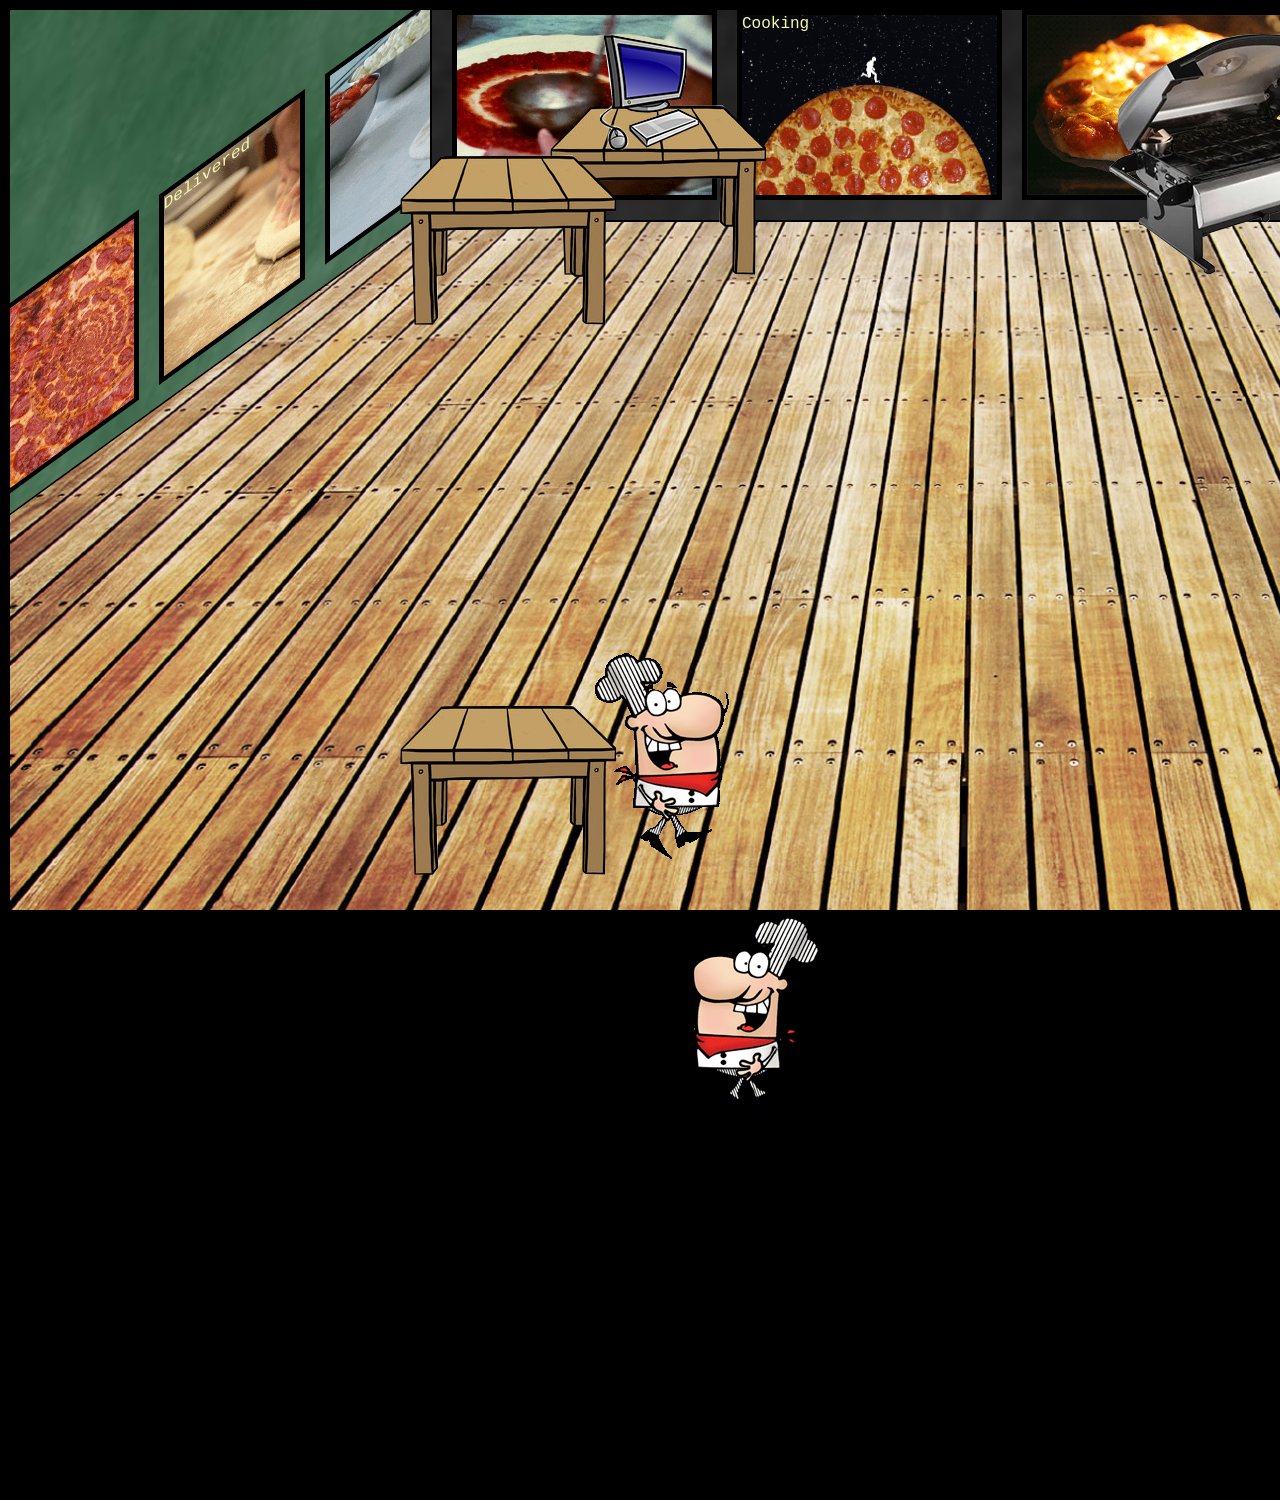
==== index.html @ 6e8c10fa "initial commit of pizza kitchen" ====
<!DOCTYPE html>
<html lang="en">
<head>
	<meta charset="UTF-8">
	<title>Document</title>
	<link type="text/css" rel="stylesheet" href="static/styles/animate.css"></link>
	<link rel="stylesheet" type="text/css" href="static/styles/styles.css"></link>
	<link rel="stylesheet" type="text/css" href="static/styles/order-board.css"></link>
	<link rel="stylesheet" type="text/css" href="static/styles/cooks.css"></link>

	<script type="text/javascript" src="static/scripts/cook.js"></script>
	<script type="text/javascript" src="static/scripts/oven.js"></script> 
	<script type="text/javascript" src="static/scripts/freezer.js"></script> 
	<script type="text/javascript" src="static/scripts/pizzas.js"></script> 
	<script type="text/javascript" src="static/scripts/hud.js"></script>
</head>
<body id='restaurant'>
	<audio id="music" class="actor" controls>
	  <source src="static/sounds/sound-dinner-music.mp3" type="audio/mpeg">
	  Your browser does not support the audio element.
	</audio>
	<div id="fade-out" class="animated fadeOut"></div>
	<div id='kitchen'>
		<div class="hud left-wall">
			<div class="col tv tv1"></div>
			<div id="delivered" class="col tv tv2">
				Delivered
			</div>
			<div class="col tv tv3"></div>
		</div>
		<div class="hud back-wall">
			<div class="col tv tv4"></div>
			<div id="cooking" class="col tv tv5">
				Cooking
			</div>
			<div class="col tv tv6"></div>
			<div class="col tv tv7"></div>
		</div>
		<div class="hud right-wall">
			<div id="orders" class="col tv tv8">
				Order Up
			</div>
			<div class="col tv tv9"></div>
			<div class="col tv tv10"></div>
		</div>
	</div>

	<img class="actor table table1" src="static/images/table.png" id="table1" />
	<img class="actor table table2" src="static/images/table.png" id="table2" />
	<img class="actor table table3" src="static/images/table.png" id="table3" />
	<img class="actor table table4" src="static/images/table.png" id="table4" />

	<img class="actor freezer" src="static/images/freezer-closed.png" id="freezer" />
	<audio src="static/sounds/sound-fridge-2-close.wav" id="freezerclose"></audio>
	<audio src="static/sounds/sound-fridge-2-open.wav" id="freezeropen"></audio>

	<img class="actor oven" src="static/images/oven-open.png" id="oven" />
	<audio src="static/sounds/sound-oven-1-close.wav" id="ovenclose"></audio>
	<audio src="static/sounds/sound-oven-1-open.wav" id="ovenopen"></audio>
	<audio src="static/sounds/sound-fire.wav" id="fire"></audio>
	<audio src="static/sounds/sound-kitchen-bell.wav" id="bell"></audio>

	<img class="actor computer computer1" id="computer1" src="static/images/computer-left.png" />

	<img class="actor computer computer2" id="computer2" src="static/images/computer-right.png" />

	<img class="actor cook cook1" id="cook1" src="static/images/pizza-man-left.gif" />
	<audio src="static/sounds/sound-footsteps-1.wav" id="footsteps1"></audio>
	<audio id="type1" src="static/sounds/sound-computer-keyboard.wav"></audio>

	<img class="actor cook cook2" id="cook2" src="static/images/pizza-man-left.gif" />
	<audio src="static/sounds/sound-footsteps-2.wav" id="footsteps2"></audio>
	<audio id="type2" src="static/sounds/sound-computer-keyboard.wav"></audio>

	<img class="actor cook cook3" id="cook3" src="static/images/pizza-man-left.gif" />
	<audio src="static/sounds/sound-footsteps-3.wav" id="footsteps3"></audio>
	<audio id="type3" src="static/sounds/sound-computer-keyboard.wav"></audio>

	<audio id="pizza-pizza" src="static/sounds/sound-pizza-pizza.mp3"></audio>
	<audio id="orderUp" src="static/sounds/sound-order-up.wav"></audio>
	<audio id="customersTalking" src="static/sounds/sound-customers-talking.wav"></audio>
	<div id="dancer"><img src="static/images/dancers/dancers-18.gif" /></div>
<script>
"use strict";

/* global customers, orders, cooking, delivered, music, Cook:true, HUD:true, Oven:true, PizzaTable:true */
/* exported music, customers, orders, cooking, delivered */
let music;
let customersTalking;
let cook1;
let cook2;
let cook3;
let pizzaTable;
let hud;
let oven;

const customers = [];
const orders = [];
const cooking = [];
const delivered = [];

function createCustomers() {
	for (let i = 0; i < 10; i++) {
		customers.push(i);
	}
}

function nextCustomer() {
	cook2.placeOrder();
}

window.onload = function() {
	music = document.getElementById("music");
	music.volume=.25;
	music.play();

	customersTalking = document.getElementById("customersTalking");
	customersTalking.onended = () => {
		customersTalking.currentTime = 0;
		customersTalking.play();
	};

	createCustomers();

	pizzaTable = new PizzaTable();
	pizzaTable.init();

	customersTalking.play();

	cook1 = new Cook(1);
	cook1.init();

	cook2 = new Cook(2);
	cook2.init();

	cook3 = new Cook(3);
	cook3.init();

	hud = new HUD();
	hud.init();

	oven = new Oven();
	oven.init();

	document.getElementById("cook2").addEventListener("next-customer", nextCustomer);
	nextCustomer();
}

function getRandom(min, max) {
    var result = Math.random() * (max - min) + min;
    return Math.round(result);
}

let sPressed = false;
let currentDancer = 1;
let dancer = document.querySelector("#dancer img");
dancer.style.display = "none";
// s = 83
// d = 68
window.addEventListener('keydown', function(e) {
	if(sPressed && (e.keyCode == 68 || e.keyCode == 70)) {
		if(e.keyCode == 68) {
			currentDancer++;
			if(currentDancer == 22) currentDancer = 1;
		}
		if(e.keyCode == 70) {
			currentDancer--;
			if(currentDancer == 0) currentDancer = 21;
		}

		console.log('next dancer to the stage...');
		dancer.style.display = "inline";
		dancer.attributes.src.nodeValue = `static/images/dancers/dancers-${currentDancer}.gif`;
	}
	else if (!sPressed && e.keyCode == 83) {
		sPressed = true; // about to show dancers!
		console.log('about to show dancers!');
	}
	else if (sPressed && e.keyCode == 83) {
		sPressed = false;
		dancer.style.display = "none";
		console.log('time to put the dancers away!')
	}
});
</script>
</body>
</html>
---- static/styles/styles.css ----
/*
$font-stack: Helvetica, sans-serif;
$primary-color: #ff0000;
*/

body {
	font: 100% Helvetica, sans-serif;
	color: #ff0000;
	background-color: #000000;
}

#fade-out {
	position:absolute;
	top:0px;
	left:0px;
	width:2000px;
	height:1500px;
	z-index:100;
	background-color:#000000;
}
.actor {
	position: absolute;
}

#dancer {
	position:absolute;
	background-repeat: no-repeat;
	background-size: cover;
	top: 300px;
	left: 400px;
	width: 500px;
	height: 500px;
	z-index:2;
}

#kitchen {
	border: solid 2px black;
	width: 1900px;
	height: 900px;
	top: 10px;
	background-image: url('../images/floor.jpg');
	background-repeat: repeat;
	background-size: cover;
	overflow: hidden;
}

#table1 {
	top: 150px;
	left: 400px;
	z-index:1;
}

#table2 {
	top: 700px;
	left: 400px;
	z-index:3;
}

#table3 {
	top: 700px;
	left: 1650px;
}

#table4 {
	top: 100px;
	left: 550px;
}
#freezer {
	top: 250px;
	left: 1750px;
}

#oven {
	top: 30px;
	left: 1100px;
}

#computer1 {
	top: 35px;
	left: 600px;
}

#computer2 {
	top: 640px;
	left: 1700px;
}

#music {
	top: 8px;
	left: 1608px;
	border: solid 2px black;
	z-index:200;
}
---- static/styles/order-board.css ----
.hud {
	position:relative;
	border:solid 2px black;
	font-family: "courier new";
	padding:10px;
	display:flex;
	align-items: flex-end;
	background-repeat: repeat;
	background-size: cover;
	align-content: bottom;
}

.left-wall {
	top: -280px;
	left: -40px;
	width: 500px;
	height: 600px;
	transform: skewY(144deg);
	background-image: url('../images/chalkboard.jpg');
}
.back-wall {
	top:-636px;
	left:420px;
	width: 1140px;
	height: 200px;
	background-image: url('../images/chalkboard-black.jpg');
}

.right-wall {
	transform: skewY(215deg);
	top: -1080px;
	left:1580px;
	width: 500px;
	height:600px;
	background-image: url('../images/chalkboard-black.jpg');
}

.col p:first-child {
	font-weight:bold;
	color: #fad48b;
}
.col {
	margin:10px;
	flex:1;
	height: 180px;
	overflow-y:scroll;
	text-align:left;
	color: #f5f9ad;
}

.tv {
	border: black solid 5px;
	width: 200px;
	background-color:#333333;
	background-size: cover;
}

.tv1 {
	background-image: url('../images/tv/pizza-3.gif');
}
.tv2 {
	background-image: url('../images/tv/make-pizza.gif');
}
.tv3 {
	background-image: url(../images/tv/make-pizza-3.gif);
}
.tv4 {
	background-image: url('../images/tv/make-pizza-2.gif');
}
.tv5 {
	background-image: url('../images/tv/pizza-runner.gif');
}
.tv6 {
	background-image: url('../images/tv/pizza-2.gif');
}
.tv7 {
	background-image: url('../images/tv/pizza-4.gif');
}
.tv8 {
	background-image: url('../images/tv/pizza.gif');
}
.tv9 {
	background-image: url('../images/tv/making-pizza.gif');
}
.tv10 {
	background-image: url();
}
---- static/styles/cooks.css ----
.paused{
    -webkit-animation-play-state:paused;
    -moz-animation-play-state:paused;
    -o-animation-play-state:paused; 
    animation-play-state:paused;
}

@keyframes cook1-walk {
	from {
		top: 90px;
		left: 590px;
	}
	to {
		top: 90px;
		left: 1200px;
	}
}

#cook1 {
	top: 90;
	left: 590px;
	animation-name: cook1-walk;
	animation-duration:2s;
	animation-iteration-count: infinite;
	animation-timing-function: ease-in-out;
	animation-direction: alternate;
}

@keyframes cook2-walk {
	from {
		top: 650px;
		left: 590px;
	}
	to {
		top: 650px;
		left: 1530px;
	}
}

#cook2 {
	top: 650px;
	left: 590px;
	animation-name: cook2-walk;
	animation-duration:2s;
	animation-iteration-count: infinite;
	animation-timing-function: ease-in-out;
	animation-direction: alternate;
}

@keyframes cook3-walk {
	from {
		top: 100px;
		left: 1250px;
	}
	to {
		top: 400px;
		left: 1600px;
	}
}
#cook3 {
	top: 400px;
	left: 1600px;
	animation-name: cook3-walk;
	animation-duration:2s;
	animation-iteration-count: infinite;
	animation-timing-function: ease-in-out;
	animation-direction: alternate;
}
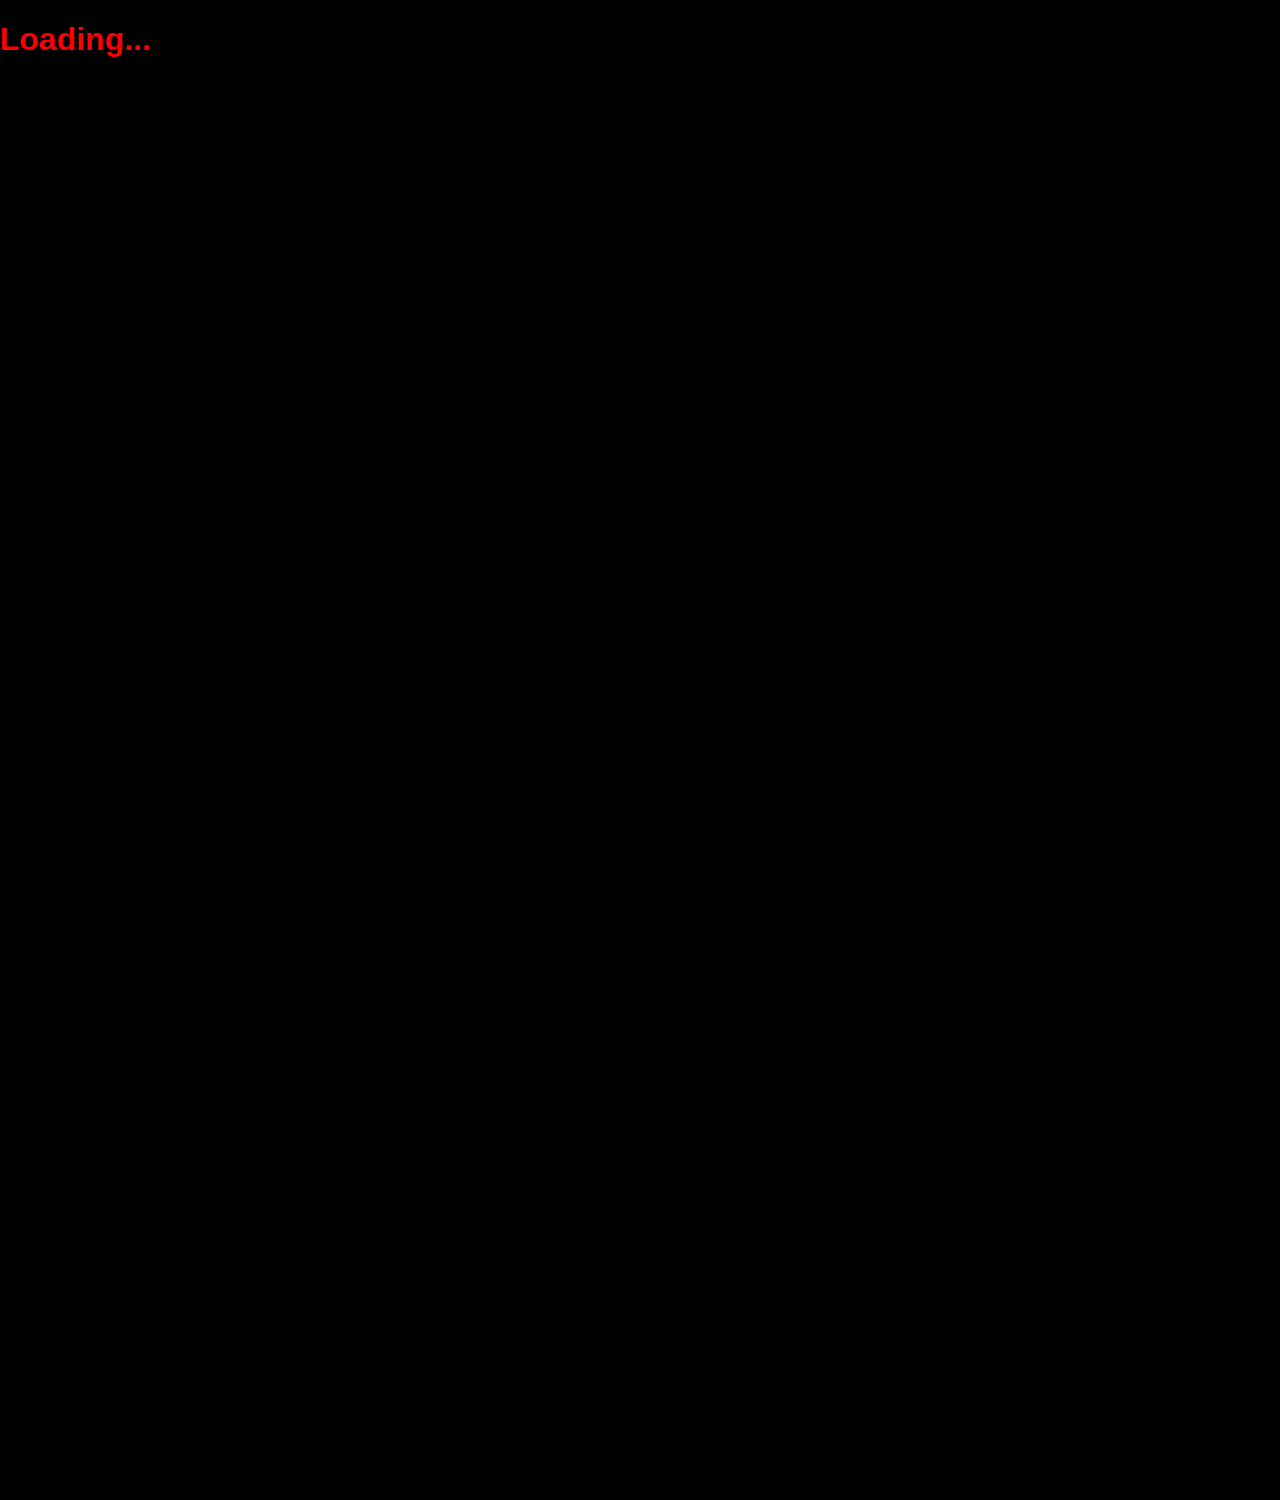
==== commit 34a9d1fa: "adding progress indicator for massive downloads" ====
--- a/index.html
+++ b/index.html
@@ -3,6 +3,8 @@
 <head>
 	<meta charset="UTF-8">
 	<title>Document</title>
+	<link rel="stylesheet" type="text/css" href="static/styles/pace.css"></link>
+	<script type="text/javascript" src="static/scripts/pace.min.js"></script>
 	<link type="text/css" rel="stylesheet" href="static/styles/animate.css"></link>
 	<link rel="stylesheet" type="text/css" href="static/styles/styles.css"></link>
 	<link rel="stylesheet" type="text/css" href="static/styles/order-board.css"></link>
@@ -19,7 +21,7 @@
 	  <source src="static/sounds/sound-dinner-music.mp3" type="audio/mpeg">
 	  Your browser does not support the audio element.
 	</audio>
-	<div id="fade-out" class="animated fadeOut"></div>
+	<div id="fade-out" class=""><h1>Loading...</h1></div>
 	<div id='kitchen'>
 		<div class="hud left-wall">
 			<div class="col tv tv1"></div>
@@ -144,6 +146,8 @@
 
 	document.getElementById("cook2").addEventListener("next-customer", nextCustomer);
 	nextCustomer();
+
+	document.getElementById("fade-out").classList.add("animated facdeOut");
 }
 
 function getRandom(min, max) {
--- a/static/styles/pace.css
+++ b/static/styles/pace.css
@@ -0,0 +1,130 @@
+.pace.pace-inactive {
+  display: none;
+}
+
+.pace {
+  -webkit-pointer-events: none;
+  pointer-events: none;
+
+  -webkit-user-select: none;
+  -moz-user-select: none;
+  user-select: none;
+
+  z-index: 2000;
+  position: fixed;
+  height: 60px;
+  width: 100px;
+  margin: auto;
+  top: 0;
+  left: 0;
+  right: 0;
+  bottom: 0;
+}
+
+.pace .pace-progress {
+  z-index: 2000;
+  position: absolute;
+  height: 60px;
+  width: 100px;
+
+  -webkit-transform: translate3d(0, 0, 0) !important;
+  -ms-transform: translate3d(0, 0, 0) !important;
+  transform: translate3d(0, 0, 0) !important;
+}
+
+.pace .pace-progress:before {
+  content: attr(data-progress-text);
+  text-align: center;
+  color: #fff;
+  background: #2fc0ff;
+  border-radius: 50%;
+  font-family: "Helvetica Neue", sans-serif;
+  font-size: 14px;
+  font-weight: 100;
+  line-height: 1;
+  padding: 20% 0 7px;
+  width: 50%;
+  height: 40%;
+  margin: 10px 0 0 30px;
+  display: block;
+  z-index: 999;
+  position: absolute;
+}
+
+.pace .pace-activity {
+  font-size: 15px;
+  line-height: 1;
+  z-index: 2000;
+  position: absolute;
+  height: 60px;
+  width: 100px;
+
+  display: block;
+  -webkit-animation: pace-theme-center-atom-spin 2s linear infinite;
+  -moz-animation: pace-theme-center-atom-spin 2s linear infinite;
+  -o-animation: pace-theme-center-atom-spin 2s linear infinite;
+  animation: pace-theme-center-atom-spin 2s linear infinite;
+}
+
+.pace .pace-activity {
+  border-radius: 50%;
+  border: 5px solid #2fc0ff;
+  content: ' ';
+  display: block;
+  position: absolute;
+  top: 0;
+  left: 0;
+  height: 60px;
+  width: 100px;
+}
+
+.pace .pace-activity:after {
+  border-radius: 50%;
+  border: 5px solid #2fc0ff;
+  content: ' ';
+  display: block;
+  position: absolute;
+  top: -5px;
+  left: -5px;
+  height: 60px;
+  width: 100px;
+
+  -webkit-transform: rotate(60deg);
+  -moz-transform: rotate(60deg);
+  -o-transform: rotate(60deg);
+  transform: rotate(60deg);
+}
+
+.pace .pace-activity:before {
+  border-radius: 50%;
+  border: 5px solid #2fc0ff;
+  content: ' ';
+  display: block;
+  position: absolute;
+  top: -5px;
+  left: -5px;
+  height: 60px;
+  width: 100px;
+
+  -webkit-transform: rotate(120deg);
+  -moz-transform: rotate(120deg);
+  -o-transform: rotate(120deg);
+  transform: rotate(120deg);
+}
+
+@-webkit-keyframes pace-theme-center-atom-spin {
+  0%   { -webkit-transform: rotate(0deg) }
+  100% { -webkit-transform: rotate(359deg) }
+}
+@-moz-keyframes pace-theme-center-atom-spin {
+  0%   { -moz-transform: rotate(0deg) }
+  100% { -moz-transform: rotate(359deg) }
+}
+@-o-keyframes pace-theme-center-atom-spin {
+  0%   { -o-transform: rotate(0deg) }
+  100% { -o-transform: rotate(359deg) }
+}
+@keyframes pace-theme-center-atom-spin {
+  0%   { transform: rotate(0deg) }
+  100% { transform: rotate(359deg) }
+}
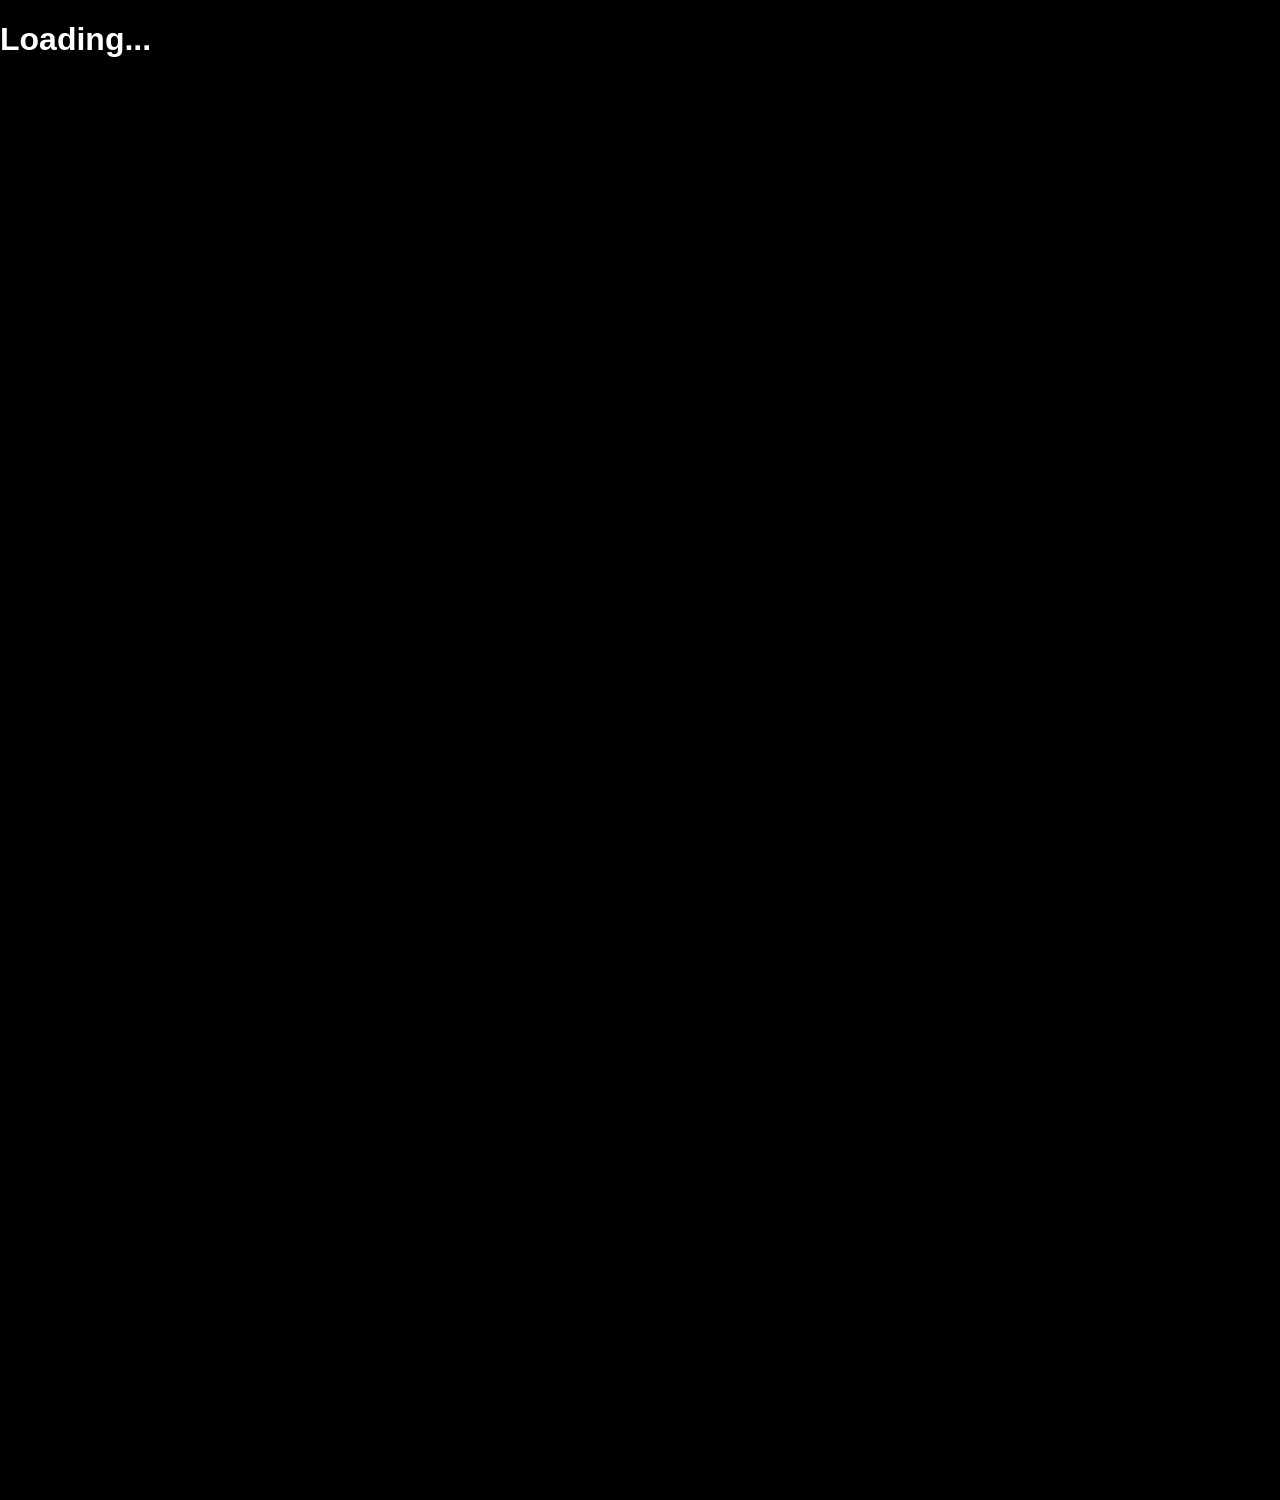
==== commit dd82fa6c: "changed loading text to white" ====
--- a/index.html
+++ b/index.html
@@ -21,7 +21,7 @@
 	  <source src="static/sounds/sound-dinner-music.mp3" type="audio/mpeg">
 	  Your browser does not support the audio element.
 	</audio>
-	<div id="fade-out" class=""><h1>Loading...</h1></div>
+	<div id="fade-out" class=""><h1 style="color:#ffffff">Loading...</h1></div>
 	<div id='kitchen'>
 		<div class="hud left-wall">
 			<div class="col tv tv1"></div>
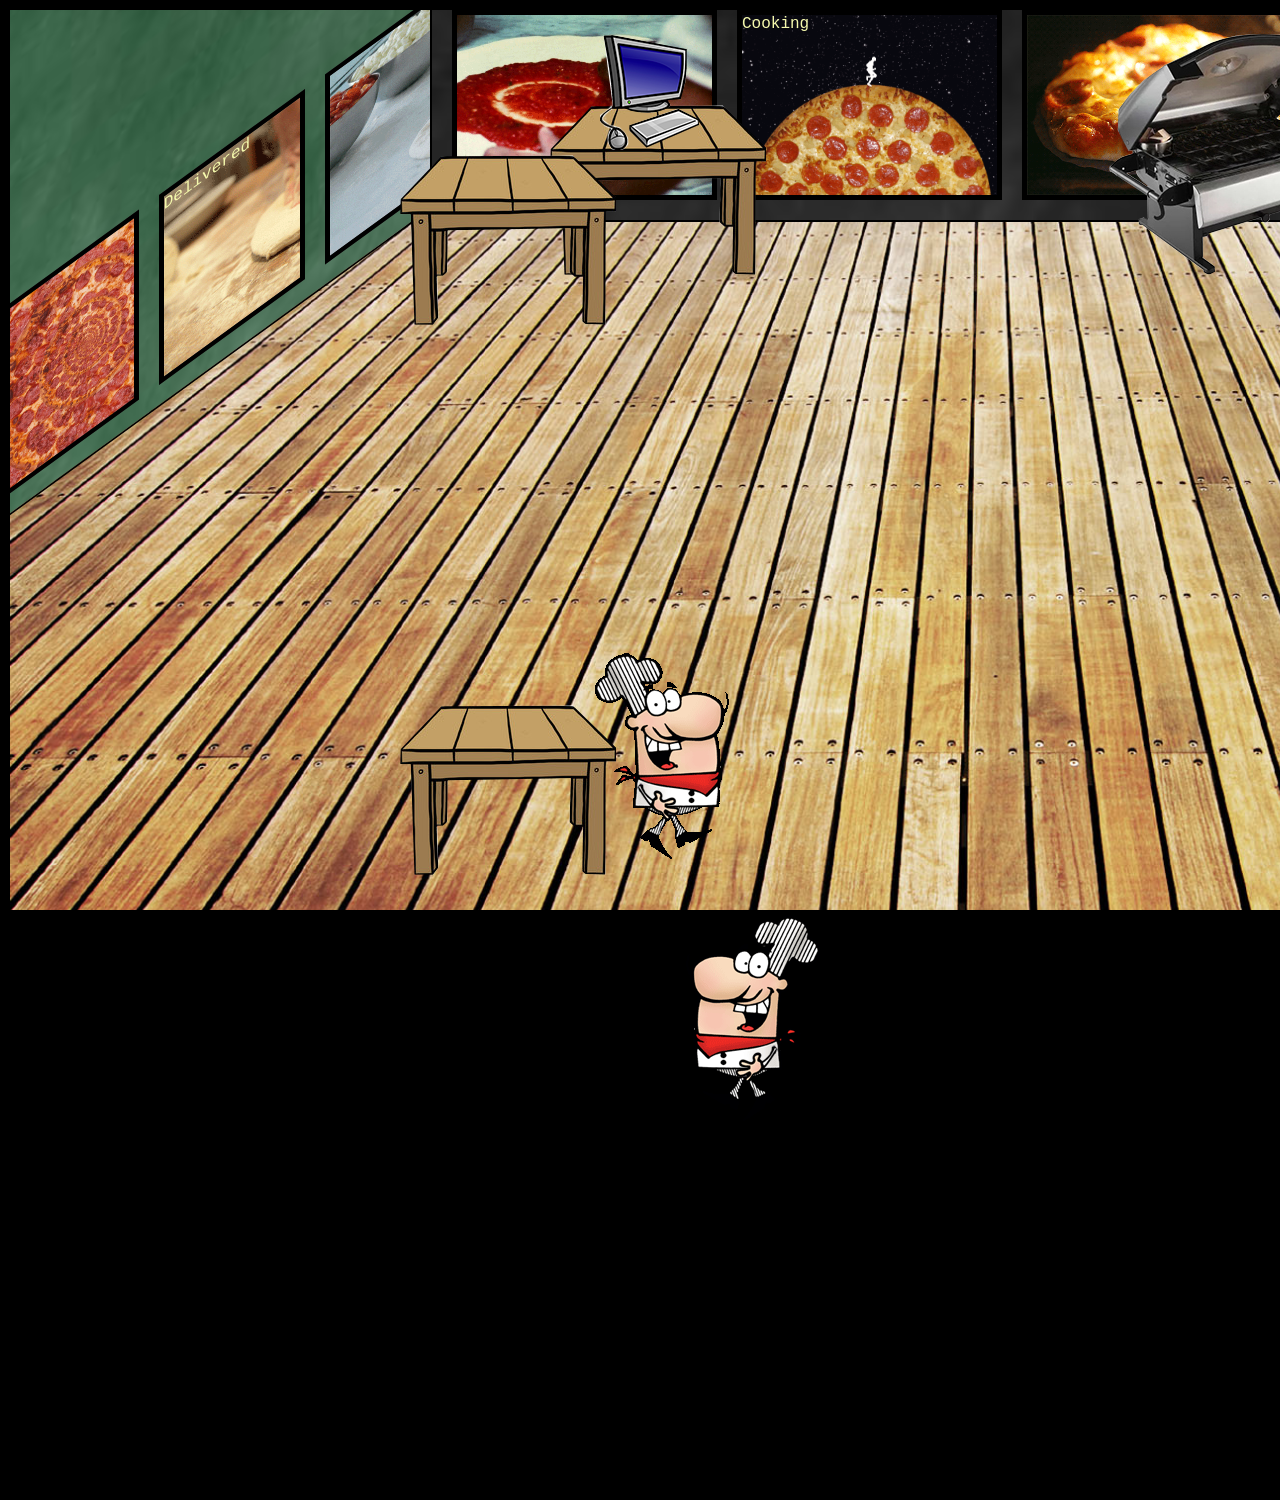
==== commit d1c400b0: "fixed loader issues" ====
--- a/index.html
+++ b/index.html
@@ -21,7 +21,7 @@
 	  <source src="static/sounds/sound-dinner-music.mp3" type="audio/mpeg">
 	  Your browser does not support the audio element.
 	</audio>
-	<div id="fade-out" class=""><h1 style="color:#ffffff">Loading...</h1></div>
+	<div id="fade-out"><h1 style="color:#ffffff">Loading...</h1></div>
 	<div id='kitchen'>
 		<div class="hud left-wall">
 			<div class="col tv tv1"></div>
@@ -147,7 +147,9 @@
 	document.getElementById("cook2").addEventListener("next-customer", nextCustomer);
 	nextCustomer();
 
-	document.getElementById("fade-out").classList.add("animated facdeOut");
+	let fadeOut = document.getElementById("fade-out");
+	fadeOut.classList.add("animated");
+	fadeOut.classList.add("fadeOut");
 }
 
 function getRandom(min, max) {
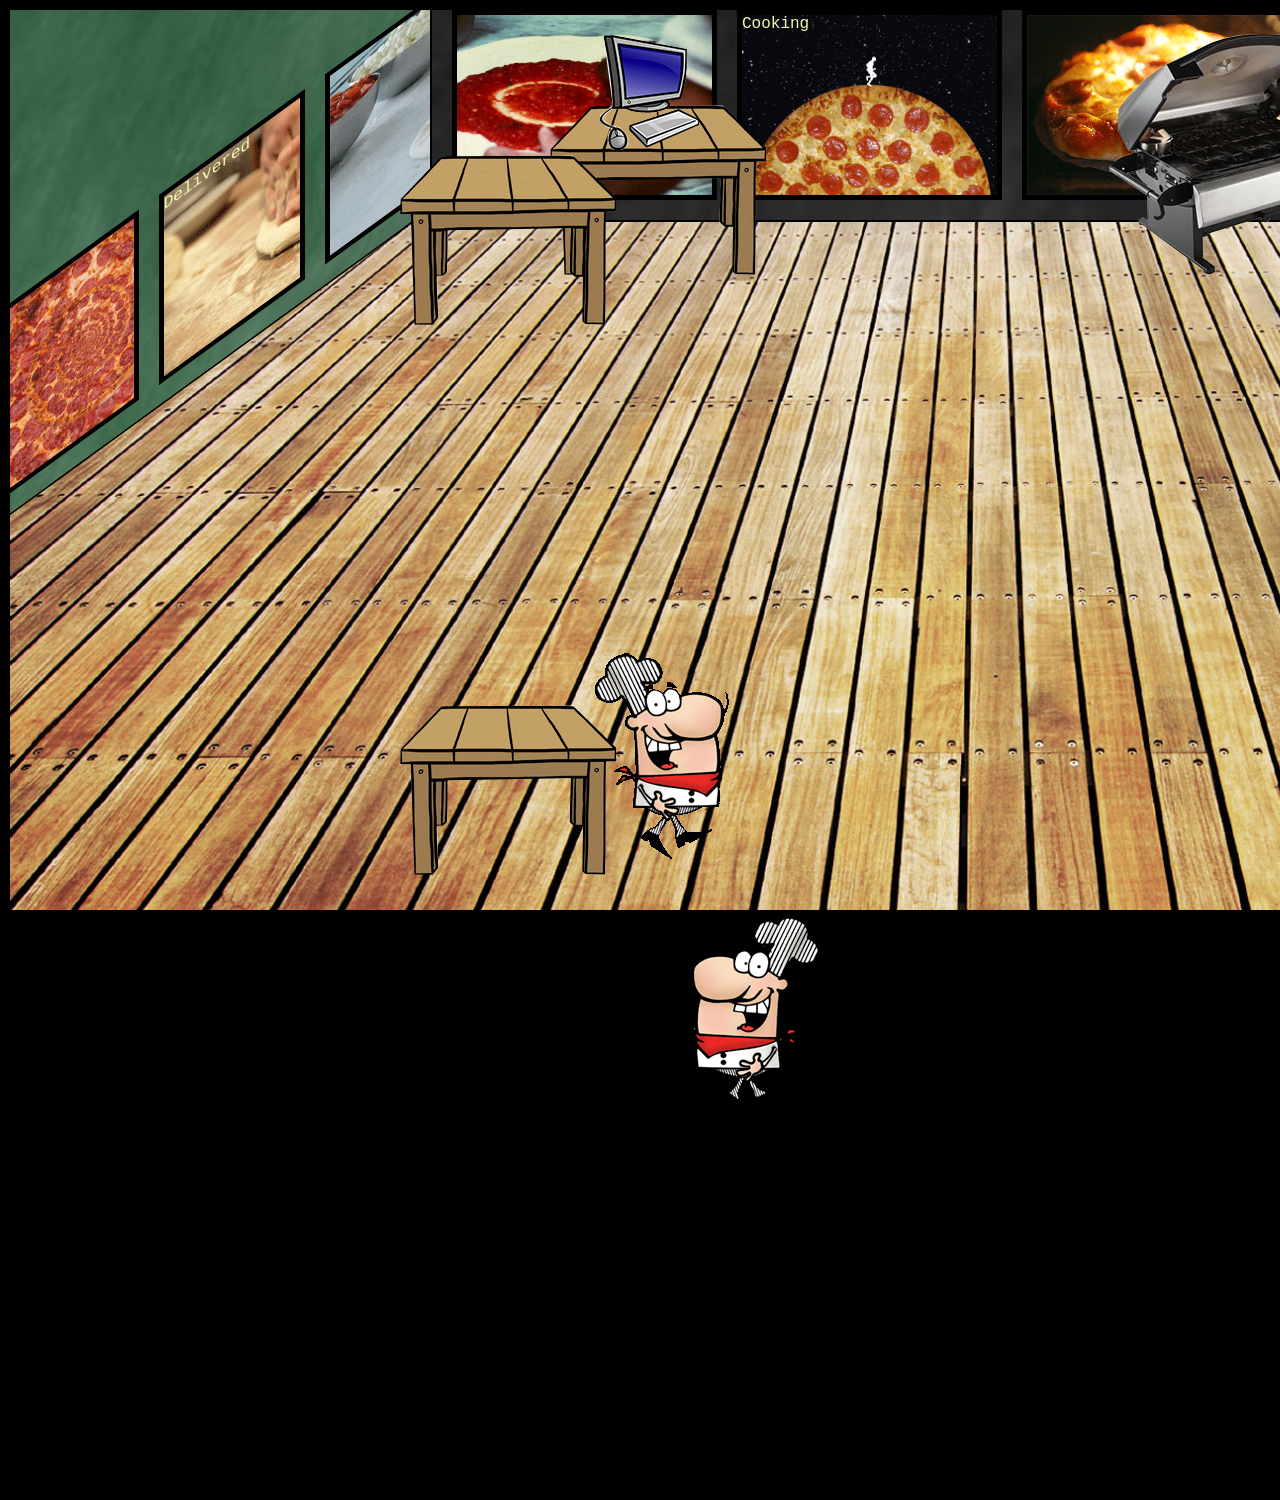
==== commit 0d2f14e8: "fixed loader issues" ====
--- a/index.html
+++ b/index.html
@@ -53,35 +53,30 @@
 	<img class="actor table table4" src="static/images/table.png" id="table4" />
 
 	<img class="actor freezer" src="static/images/freezer-closed.png" id="freezer" />
+	<img class="actor oven" src="static/images/oven-open.png" id="oven" />
+	<img class="actor computer computer1" id="computer1" src="static/images/computer-left.png" />
+	<img class="actor computer computer2" id="computer2" src="static/images/computer-right.png" />
+	<img class="actor cook cook1" id="cook1" src="static/images/pizza-man-left.gif" />
+	<img class="actor cook cook2" id="cook2" src="static/images/pizza-man-left.gif" />
+	<img class="actor cook cook3" id="cook3" src="static/images/pizza-man-left.gif" />
+	<div id="dancer"><img src="static/images/dancers/dancers-18.gif" /></div>
+
+
 	<audio src="static/sounds/sound-fridge-2-close.wav" id="freezerclose"></audio>
 	<audio src="static/sounds/sound-fridge-2-open.wav" id="freezeropen"></audio>
-
-	<img class="actor oven" src="static/images/oven-open.png" id="oven" />
 	<audio src="static/sounds/sound-oven-1-close.wav" id="ovenclose"></audio>
 	<audio src="static/sounds/sound-oven-1-open.wav" id="ovenopen"></audio>
 	<audio src="static/sounds/sound-fire.wav" id="fire"></audio>
 	<audio src="static/sounds/sound-kitchen-bell.wav" id="bell"></audio>
-
-	<img class="actor computer computer1" id="computer1" src="static/images/computer-left.png" />
-
-	<img class="actor computer computer2" id="computer2" src="static/images/computer-right.png" />
-
-	<img class="actor cook cook1" id="cook1" src="static/images/pizza-man-left.gif" />
 	<audio src="static/sounds/sound-footsteps-1.wav" id="footsteps1"></audio>
 	<audio id="type1" src="static/sounds/sound-computer-keyboard.wav"></audio>
-
-	<img class="actor cook cook2" id="cook2" src="static/images/pizza-man-left.gif" />
 	<audio src="static/sounds/sound-footsteps-2.wav" id="footsteps2"></audio>
 	<audio id="type2" src="static/sounds/sound-computer-keyboard.wav"></audio>
-
-	<img class="actor cook cook3" id="cook3" src="static/images/pizza-man-left.gif" />
 	<audio src="static/sounds/sound-footsteps-3.wav" id="footsteps3"></audio>
 	<audio id="type3" src="static/sounds/sound-computer-keyboard.wav"></audio>
-
 	<audio id="pizza-pizza" src="static/sounds/sound-pizza-pizza.mp3"></audio>
 	<audio id="orderUp" src="static/sounds/sound-order-up.wav"></audio>
 	<audio id="customersTalking" src="static/sounds/sound-customers-talking.wav"></audio>
-	<div id="dancer"><img src="static/images/dancers/dancers-18.gif" /></div>
 <script>
 "use strict";
 
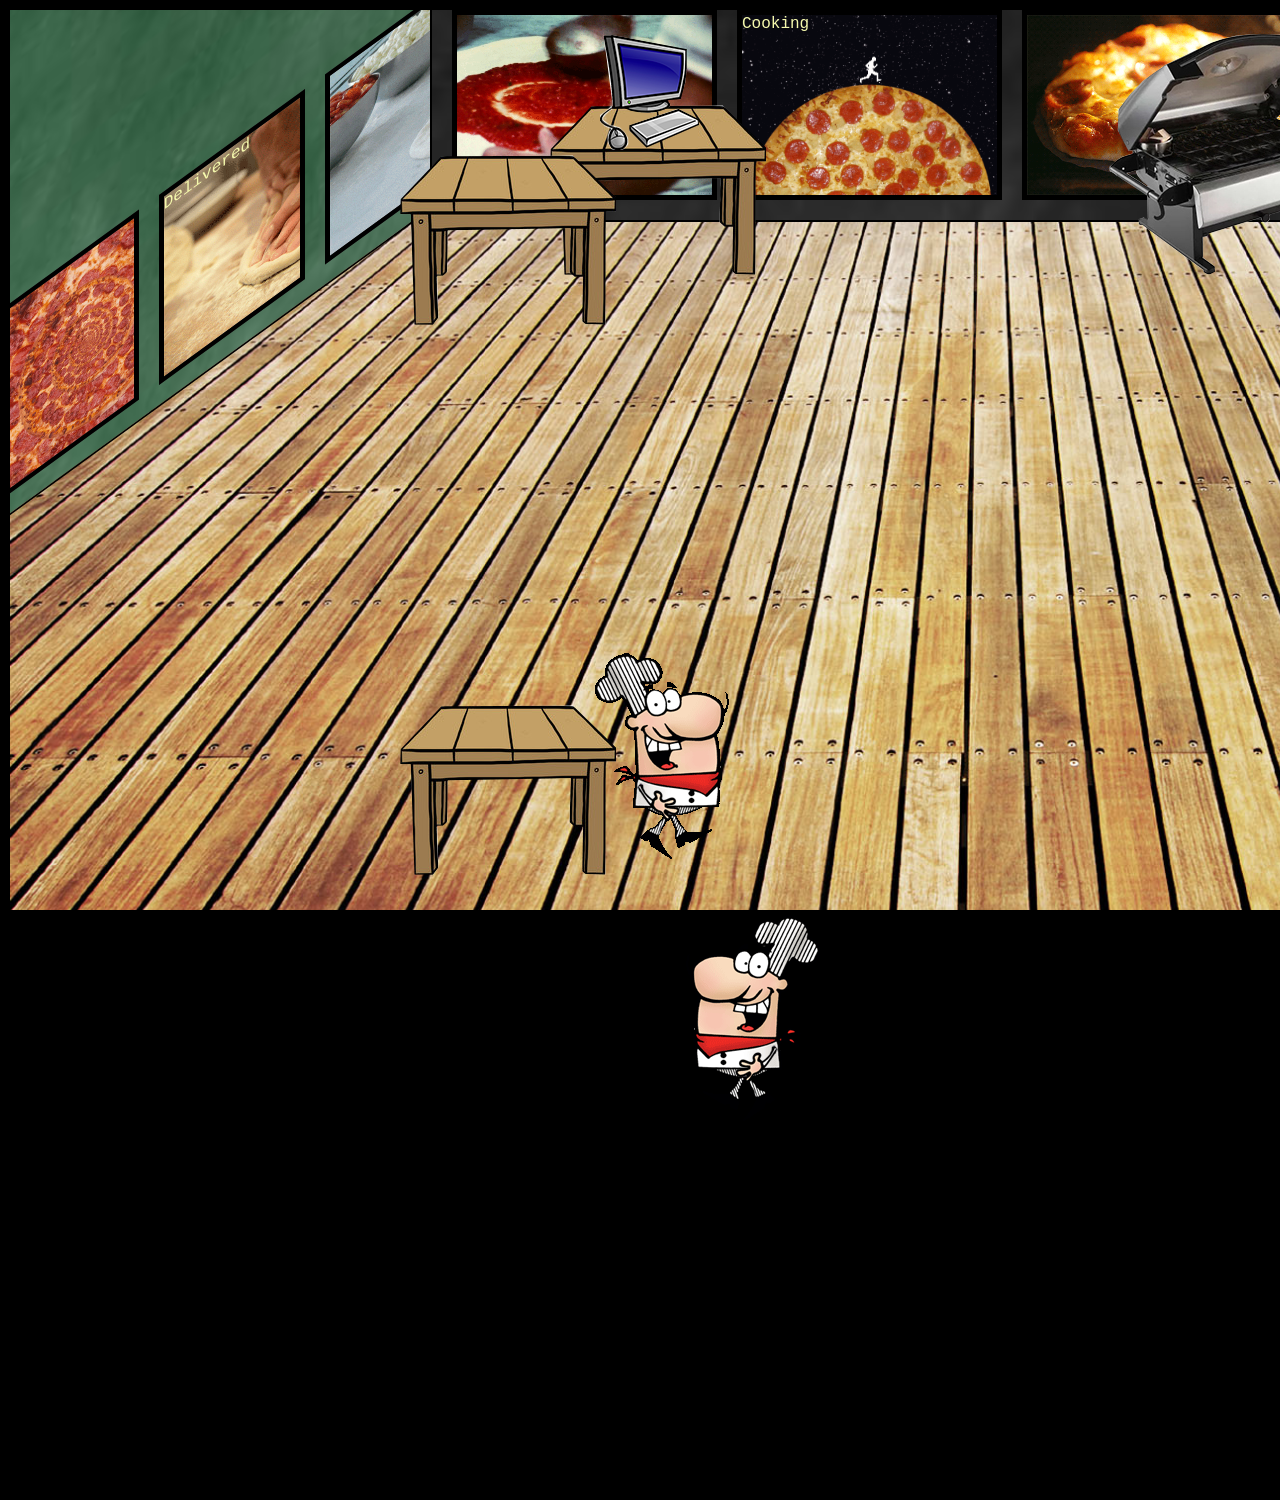
==== commit 17ca9737: "added smaller dinner music" ====
--- a/index.html
+++ b/index.html
@@ -18,7 +18,7 @@
 </head>
 <body id='restaurant'>
 	<audio id="music" class="actor" controls>
-	  <source src="static/sounds/sound-dinner-music.mp3" type="audio/mpeg">
+	  <source src="static/sounds/sound-dinner-music.wav" type="audio/mpeg">
 	  Your browser does not support the audio element.
 	</audio>
 	<div id="fade-out"><h1 style="color:#ffffff">Loading...</h1></div>
